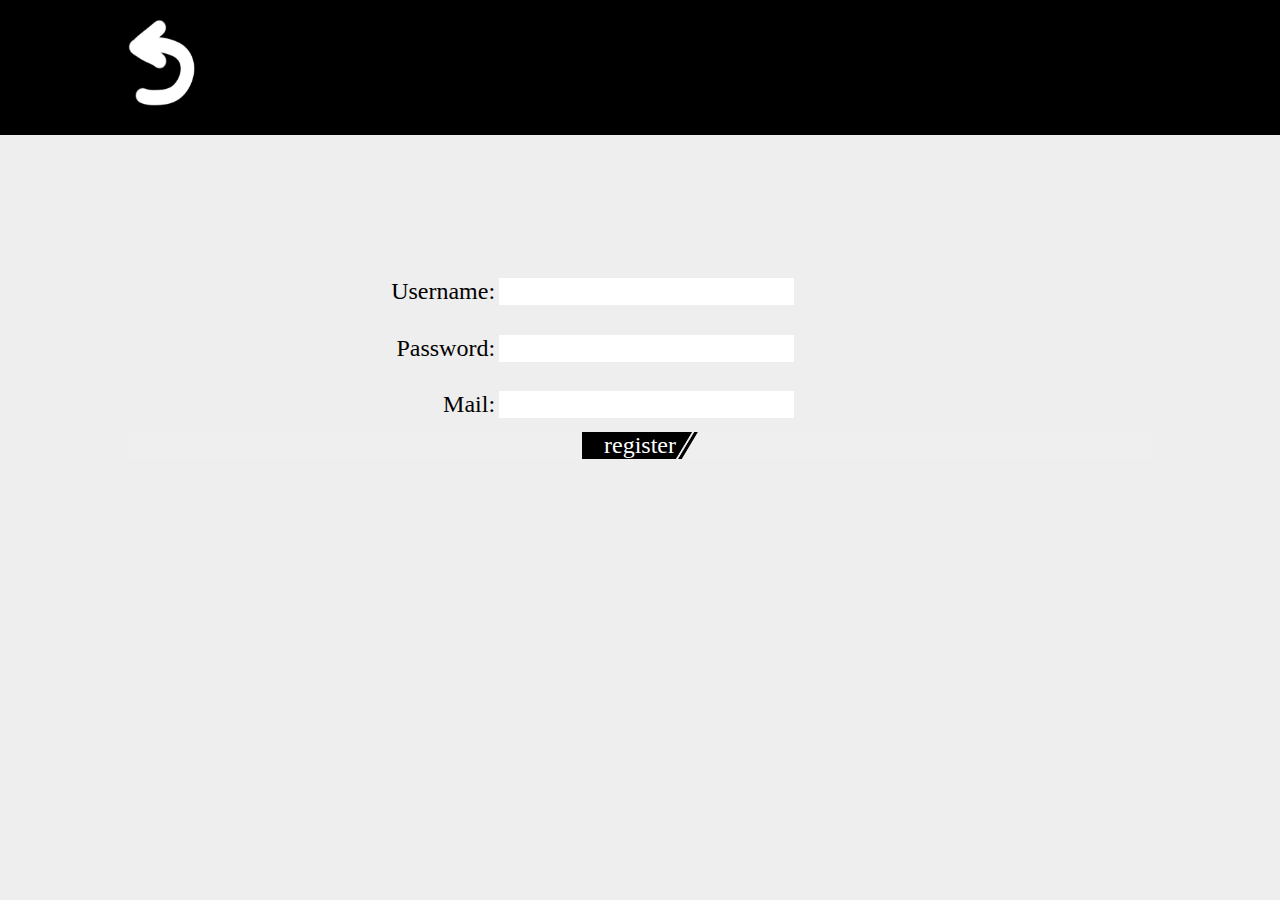
==== account.html @ 5f8f13ce "#" ====
<!DOCTYPE html>
<html lang="en">
    <head>
        <meta charset="utf-8">
        <meta name="viewport" content="width=device-width">
        <title>Dark Art</title>
        <link rel="stylesheet" href="css/styles.css">
        <link rel="stylesheet" href="css/marketplace.css">
        <link rel="stylesheet" href="css/login.css">
    </head>
    <body>
        <header>
            <div class="secondBanner">
                <a href="index.html">
                    <input type="image" src="images/backArrow.png">
                </a>
            </div>
        </header>
        <section>
            <div class="contentConteiner">
                <div class="userName">
                    <span>Username:</span>
                    <input type="text">
                </div>
                <div class="userPassword">
                    <span>Password:</span>
                    <input type="password">
                </div>
                <div class="userPassword">
                    <span>Mail:</span>
                    <input type="mail">
                </div>
                <div class="button">
                    <button class="loginButton" type="submit">register</button>
                </div>
            </div>
        </section>
    </body>
</html>
---- css/styles.css ----
* {
    padding: 0;
    margin: 0;
    border: 0;
}

*,*:before,*:after {
    -moz-box-sizing: border-box;
    -webkit-box-sizing: border-box;
    box-sizing: border-box;
}
:focus,:active{outline: none;}
a:focus,a:active{outline: none;}

nav,footer,header,aside{display: block;}

html,body{
    height: 100%;
    width: 100%;
    font-size: 100%;
    line-height: 1.5;
    font-size: 14px;
    -ms-text-size-adjust: 100%;
    -moz-text-size-adjust: 100%;
    -webkit-text-size-adjust: 100%;
}

input,button,textarea{font-family: inherit;}

input::-ms-clear{display: none;}
button{cursor: pointer;}
button::-moz-focus-inner{padding: 0;border: 0;}
a, a:visited{text-decoration: none;}
ul li {list-style: none;}
img{vertical-align: top;}

h1,h2,h3,h4,h5,h6{font-size:inherit;font-weight: 400;}

.input {
    height: calc(2.25rem + 2px);
    padding: 0.375rem 0.75rem;
    font-family: inherit;
    font-size: 1.4rem;
    font-weight: 400;
    line-height: 1.5;
    color: #212529;
    background-color: #fff;
    background-clip: padding-box;
    border: 1px solid #bdbdbd;
    border-radius: 0.25rem;
    transition: border-color 0.15s ease-in-out, box-shadow 0.15s ease-in-out;
}
a, .product {
    text-decoration: none
}
select {
    -webkit-appearance: none;
}
---- css/marketplace.css ----
.marketplace {
    display: none;
    flex-flow: row;
    justify-content: center;
    width: 100%;
    min-height: 100%;
}
.marketplace .contentGallery {
    background-image: url(../images/mpBorder3.png);
    background-repeat: no-repeat;
    background-position: bottom;
    background-size: 100%;
}
.formContent {
    display: flex;
    flex-flow: column;
    font-size: 24px;
}
.formContent div {
    margin: 2%;
    display: flex;
    flex-flow: column;
}
.formContent div input, .formContent div textarea {
    font-size: 24px;
}
.decoration3 {
    background-image: url(../images/mpBorder1.png);
}
.decoration4 {
    background-image: url(../images/mpBorder2.png);
}
.decoration3, .decoration4 {
    width: 2.5%;
    background-repeat: no-repeat;
    background-position: center;
    background-size: 45%;
}
.send {
    background-image: url(../images/mpButton.png);
    background-position: center;
    background-repeat: no-repeat;
    background-size: cover;
    color: white;
    font-size: 24px;
    width: 20%;
}
---- css/login.css ----
body {
    background-color: rgb(238, 238, 238);
}
/*BANNER*/
header {
    background-color: black;
    width: 100%;
    height: 15%;
    display: flex;
    justify-content: center;
}
.secondBanner {
    width: 80%;
    display: flex;
    align-items: center;
}
.secondBanner a input{
    width: 67px;
    height: 87px;
}
/*LOGINFORM*/
section {
    width: 100%;
    height: 85%;
    display: flex;
    justify-content: center;
}
.contentConteiner {
    width: 80%;
    display: flex;
    justify-content: flex-start;
    align-items: flex-end;
    flex-flow: column;
    padding: 10% 0 0 0;
}
.userName, .userPassword {
    margin: 1%;
    justify-content: center;
    flex-flow: row;
    margin-right: 35%;
}
.registration {
    margin-right: 44%;
}
.registration a {
    font-size: 16px;
    text-decoration: underline;
    color: black;
}
.registration a:hover {
    cursor: pointer;
    color: rgb(41, 41, 41);
    text-decoration: none;
}
span, input, a {
    font-size: 24px;
}
.button {
    width: 100%;
}
.loginButton {
    background-image: url(../images/mpButton.png);
    background-position: center;
    background-repeat: no-repeat;
    background-size: contain;
    color: white;
    font-size: 24px;
    width: 100%;
}
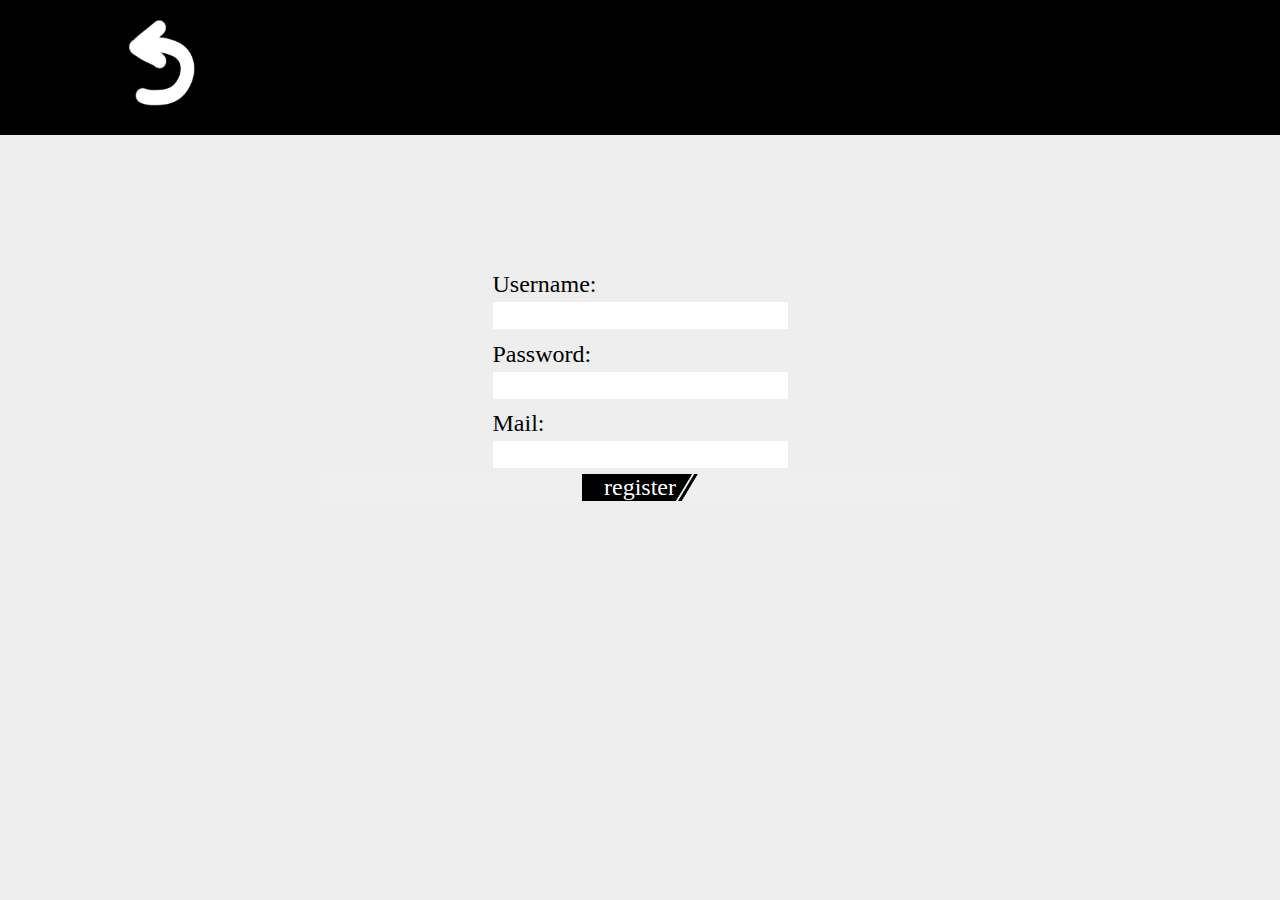
==== commit a498f777: "#" ====
--- a/account.html
+++ b/account.html
@@ -11,7 +11,7 @@
     <body>
         <header>
             <div class="secondBanner">
-                <a href="index.html">
+                <a href="login.html">
                     <input type="image" src="images/backArrow.png">
                 </a>
             </div>
--- a/css/login.css
+++ b/css/login.css
@@ -26,21 +26,18 @@
     justify-content: center;
 }
 .contentConteiner {
-    width: 80%;
+    width: 50%;
     display: flex;
     justify-content: flex-start;
-    align-items: flex-end;
+    align-items: center;
     flex-flow: column;
     padding: 10% 0 0 0;
 }
 .userName, .userPassword {
-    margin: 1%;
+    margin: 0.5%;
+    display: flex;
     justify-content: center;
-    flex-flow: row;
-    margin-right: 35%;
-}
-.registration {
-    margin-right: 44%;
+    flex-flow: column;
 }
 .registration a {
     font-size: 16px;
@@ -57,6 +54,7 @@
 }
 .button {
     width: 100%;
+    margin: 0.5%;
 }
 .loginButton {
     background-image: url(../images/mpButton.png);
